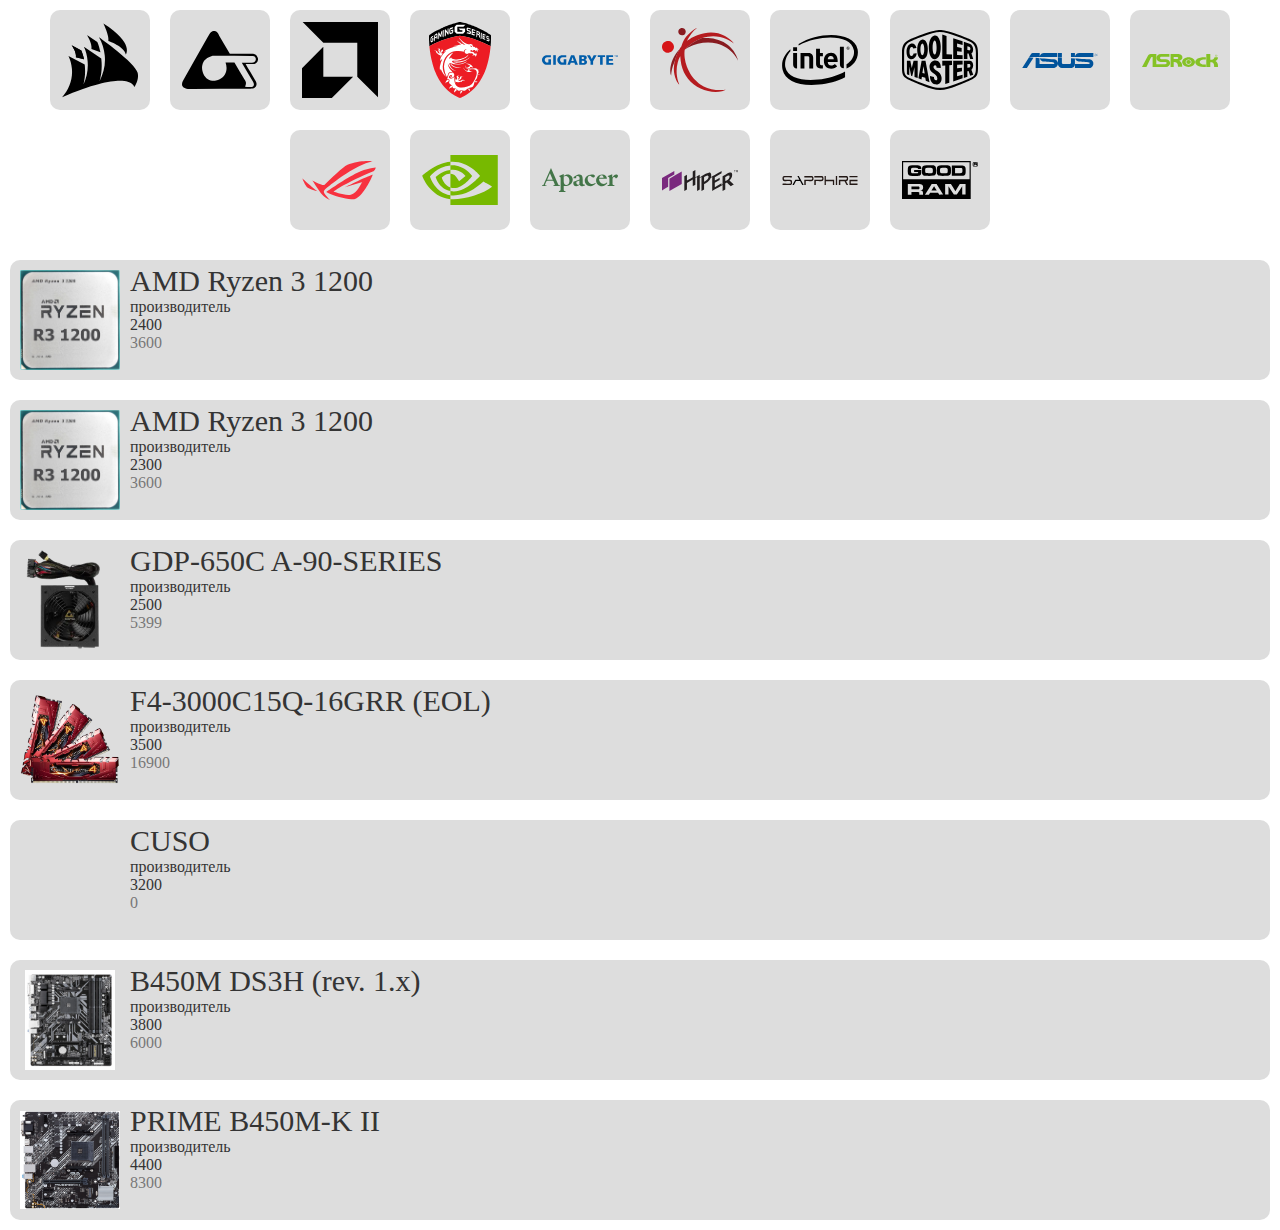
==== index.html @ 9eff9302 "1" ====
<!DOCTYPE html>
<html>
    <head>
        <title>НДБ SCP-742</title>
        <link rel="stylesheet" href="CSS/main.css">
        <link rel="stylesheet" href="CSS/venders.css">
        <link rel="stylesheet" href="CSS/story.css">
        <!--кадрировать SVG https://svgcrop.com/-->
        <!--коллекция SVG https://worldvectorlogo.com/ru/downloaded/sapphire -->
        <!--https://svgarchive.com/-->
    </head>
    <body>
        <div class="wrapper">
            <div class="venders"></div>
            <div class="story">
    
<!--
                <div class="row">
                    <div class="box_icon">
                        <div style="background-image: url(IMG/FOTO/ryzen_3_1200.jpg)"></div>
                    </div>
                    
                    <div class="box_note">
                        <a class="name" href="#">name</a>
                        <a class="manufacturer" href="#">производитель</a>
                        <div class="prise1">2400</div>
                        <div class="prise2">3600</div>
                    </div>
                </div>
-->

            </div>
        </div>
        
    </body>
    <script type="text/javascript" src="DATA/venders.js"></script>
    <script type="text/javascript" src="JS/venders.js"></script>
    
    <script type="text/javascript" src="DATA/story.js"></script>
    <script type="text/javascript" src="JS/story.js"></script>
</html>
---- CSS/main.css ----
*{box-sizing: border-box}

body{
    margin: 0;
    padding: 0;
    width: 100%;
    height: 100vh;
}
---- CSS/venders.css ----
:root{
    --hw: 100px;
}

.venders{
    width: 100%;
    display: flex;
    justify-content: center;
    flex-wrap: wrap;
}

.element{
    width: var(--hw);
    height: var(--hw);
    padding: 10%;
    margin: 10px;
    border-radius: 10px;
    background-color: #DDD;
}
.element > div
{
    width: 100%;
    height: 100%;
    background-repeat: no-repeat;
    background-position: center;
    background-size: contain;
}
---- CSS/story.css ----
:root{
    --icon-hw: 100px;
}

body{
    color: #343434;
    font-family: fantasy;
    font-size: 16px;
}

.story{
    margin: 10px 0;
    display: grid;
    grid-template-columns: 1fr;
}
.row{
    display: flex;
    background-color: #DDD;
    border-radius: 10px;
    margin: 10px;
}

.box_icon > div{
    width: var(--icon-hw);
    height: var(--icon-hw);
    margin: 10px;
    background-repeat: no-repeat;
    background-position: center;
    background-size: contain;
}

a{
    color: #343434;
    text-decoration: none;
}
.box_note > a{
    display: block;
}

.box_note > a.name{
    margin-top: 4px;
    font-size: 30px;
}
.prise2{
    opacity: 0.6
}
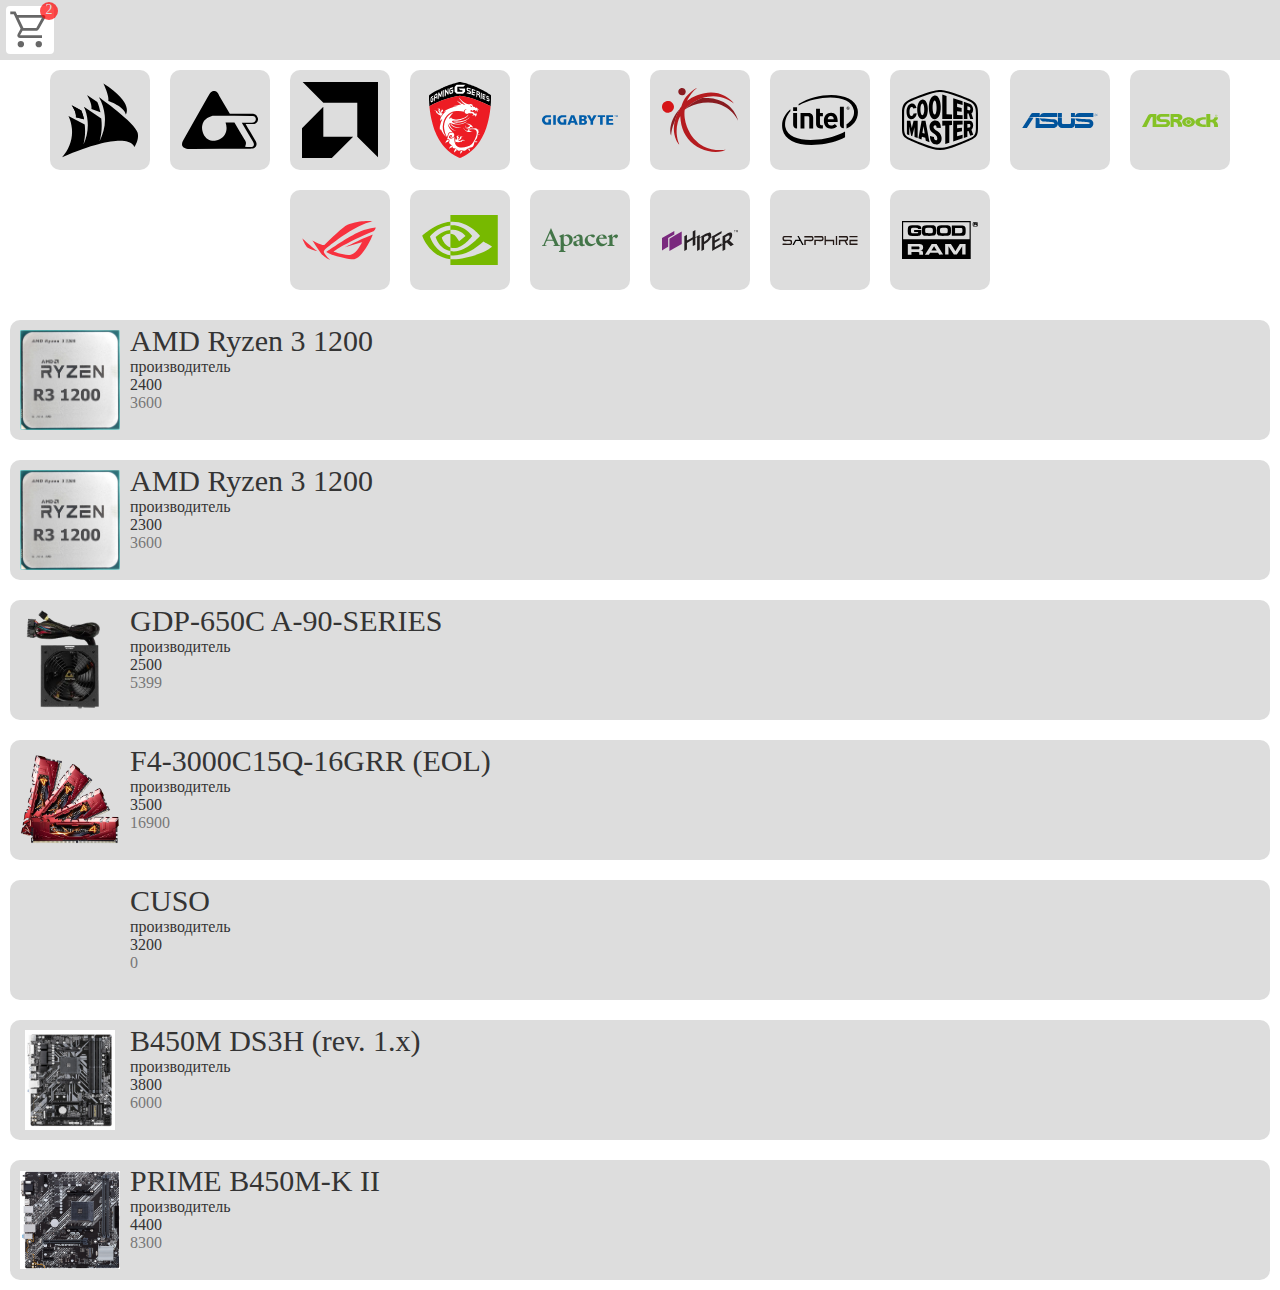
==== commit c198219d: "1" ====
--- a/index.html
+++ b/index.html
@@ -11,6 +11,13 @@
     </head>
     <body>
         <div class="wrapper">
+            
+            <header>
+                <a href="HTML/wait.html">
+                    <div class="wait" style="background-image: url(SVG/wait.svg)"></div>
+                </a>
+            </header>
+            
             <div class="venders"></div>
             <div class="story">
     
@@ -38,4 +45,7 @@
     
     <script type="text/javascript" src="DATA/story.js"></script>
     <script type="text/javascript" src="JS/story.js"></script>
+    
+    <script type="text/javascript" src="DATA/wait.js"></script>
+    <script type="text/javascript" src="JS/wait.js"></script>
 </html>--- a/CSS/main.css
+++ b/CSS/main.css
@@ -1,3 +1,8 @@
+:root{
+    --header-hw: 60px;
+    --header-padding: 6px;
+}
+
 *{box-sizing: border-box}
 
 body{
@@ -5,4 +10,39 @@
     padding: 0;
     width: 100%;
     height: 100vh;
+}
+
+
+
+header{
+    width: inherit;
+    height: var(--header-hw);
+    padding: var(--header-padding);
+    background: #DDD;
+}
+
+header > a > .wait {
+    width: calc( var(--header-hw) - var(--header-padding)*2);
+    height: calc( var(--header-hw) - var(--header-padding)*2);
+    background-color: red;
+    background-repeat: no-repeat;
+    background-color: #FFF;
+    background-size: 90%;
+    background-position: center;
+    border-radius: 4px;
+    position: relative;
+}
+
+.number_wait {
+    color: #DDD;
+    font-size: 14px;
+    background-color: rgba(255,0,0,0.7);
+    border-radius: 50%;
+    width: 18px;
+    height: 18px;
+    position: absolute;
+    top: -4px;
+    right: -4px;
+    text-align: center;
+    align-items: center;
 }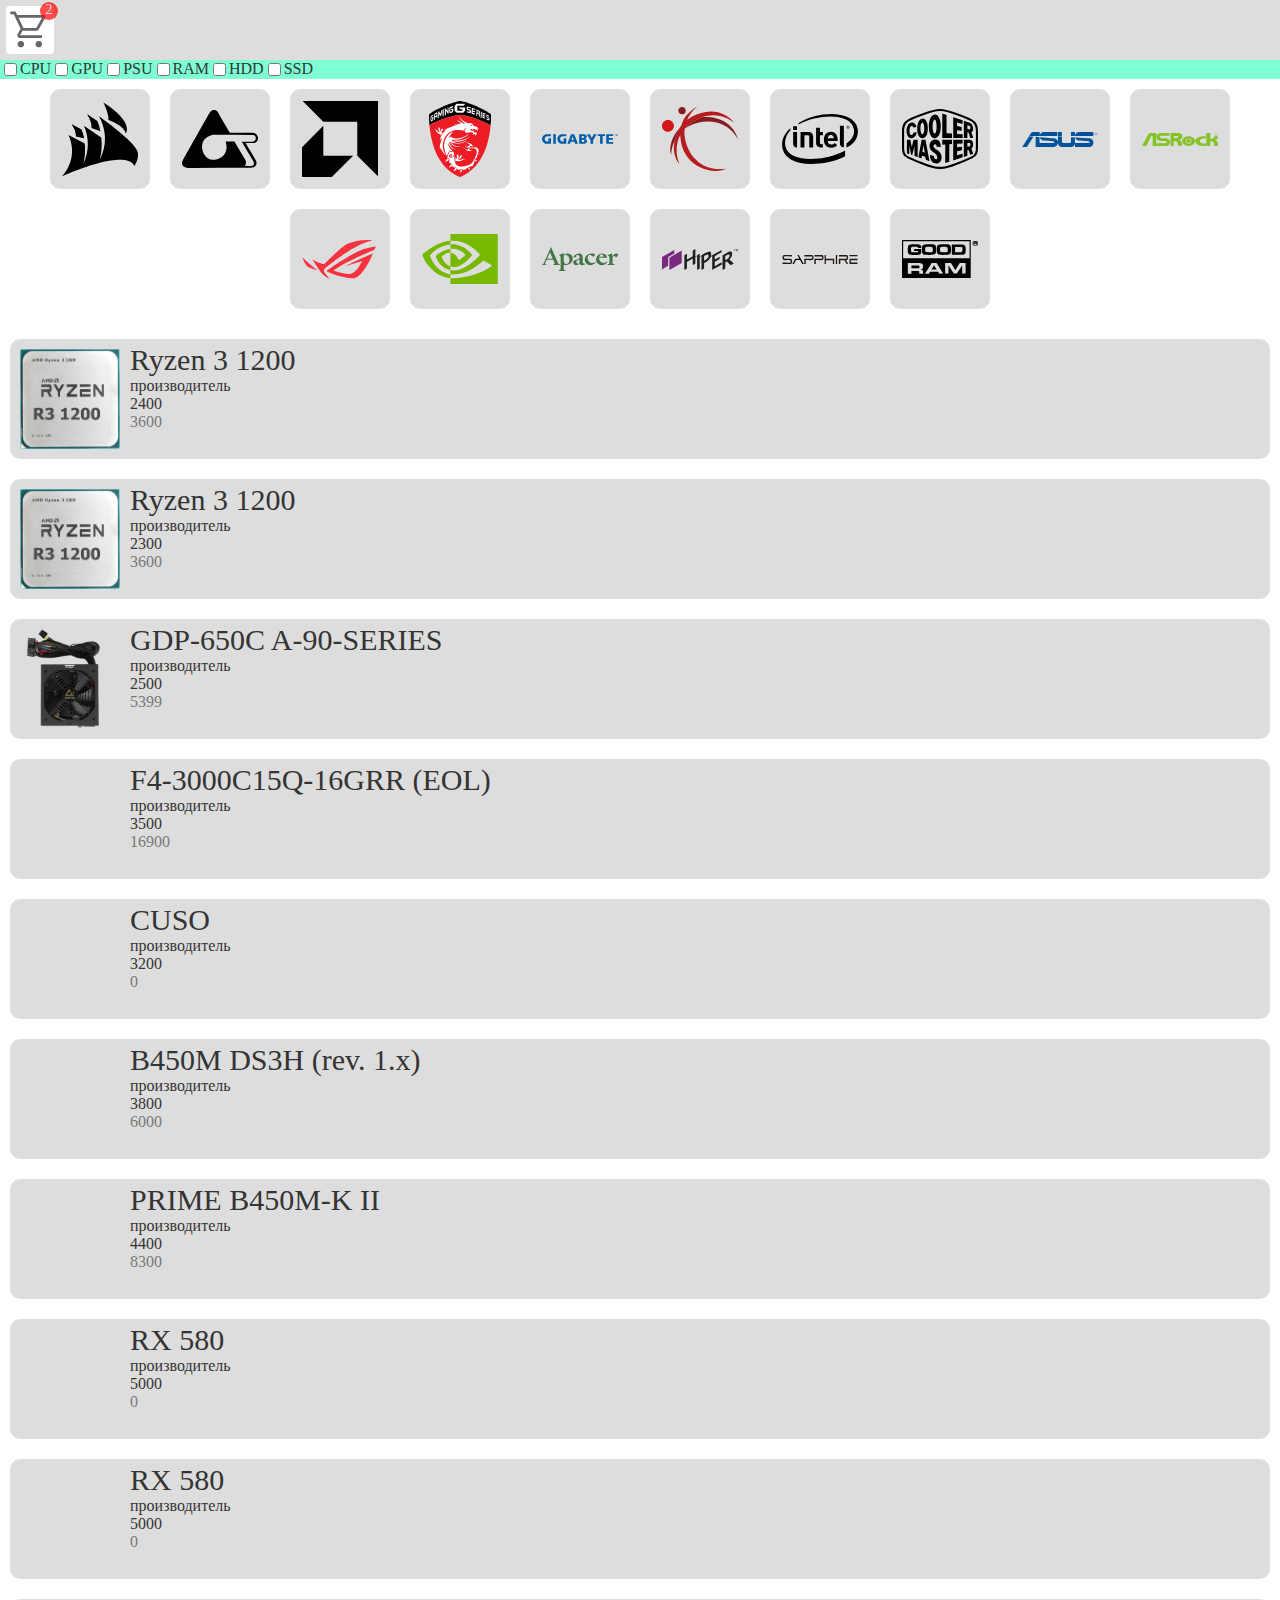
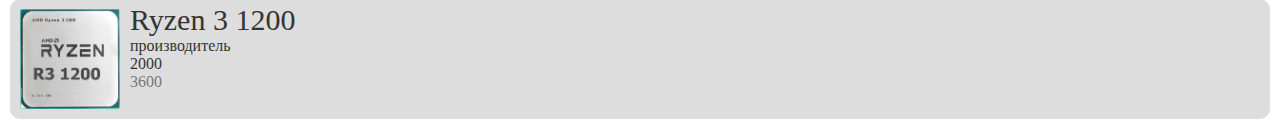
==== commit 99935028: "1" ====
--- a/index.html
+++ b/index.html
@@ -18,25 +18,9 @@
                 </a>
             </header>
             
+            <div class="filter"></div>
             <div class="venders"></div>
-            <div class="story">
-    
-<!--
-                <div class="row">
-                    <div class="box_icon">
-                        <div style="background-image: url(IMG/FOTO/ryzen_3_1200.jpg)"></div>
-                    </div>
-                    
-                    <div class="box_note">
-                        <a class="name" href="#">name</a>
-                        <a class="manufacturer" href="#">производитель</a>
-                        <div class="prise1">2400</div>
-                        <div class="prise2">3600</div>
-                    </div>
-                </div>
--->
-
-            </div>
+            <div class="story"></div>
         </div>
         
     </body>
@@ -48,4 +32,6 @@
     
     <script type="text/javascript" src="DATA/wait.js"></script>
     <script type="text/javascript" src="JS/wait.js"></script>
+    
+    <script type="text/javascript" src="JS/filter.js"></script>
 </html>--- a/CSS/main.css
+++ b/CSS/main.css
@@ -45,4 +45,13 @@
     right: -4px;
     text-align: center;
     align-items: center;
+}
+
+.filter{
+    display: flex;
+    width: 100%;
+    background-color: aquamarine;
+}
+.filter_element{
+    display: flex;
 }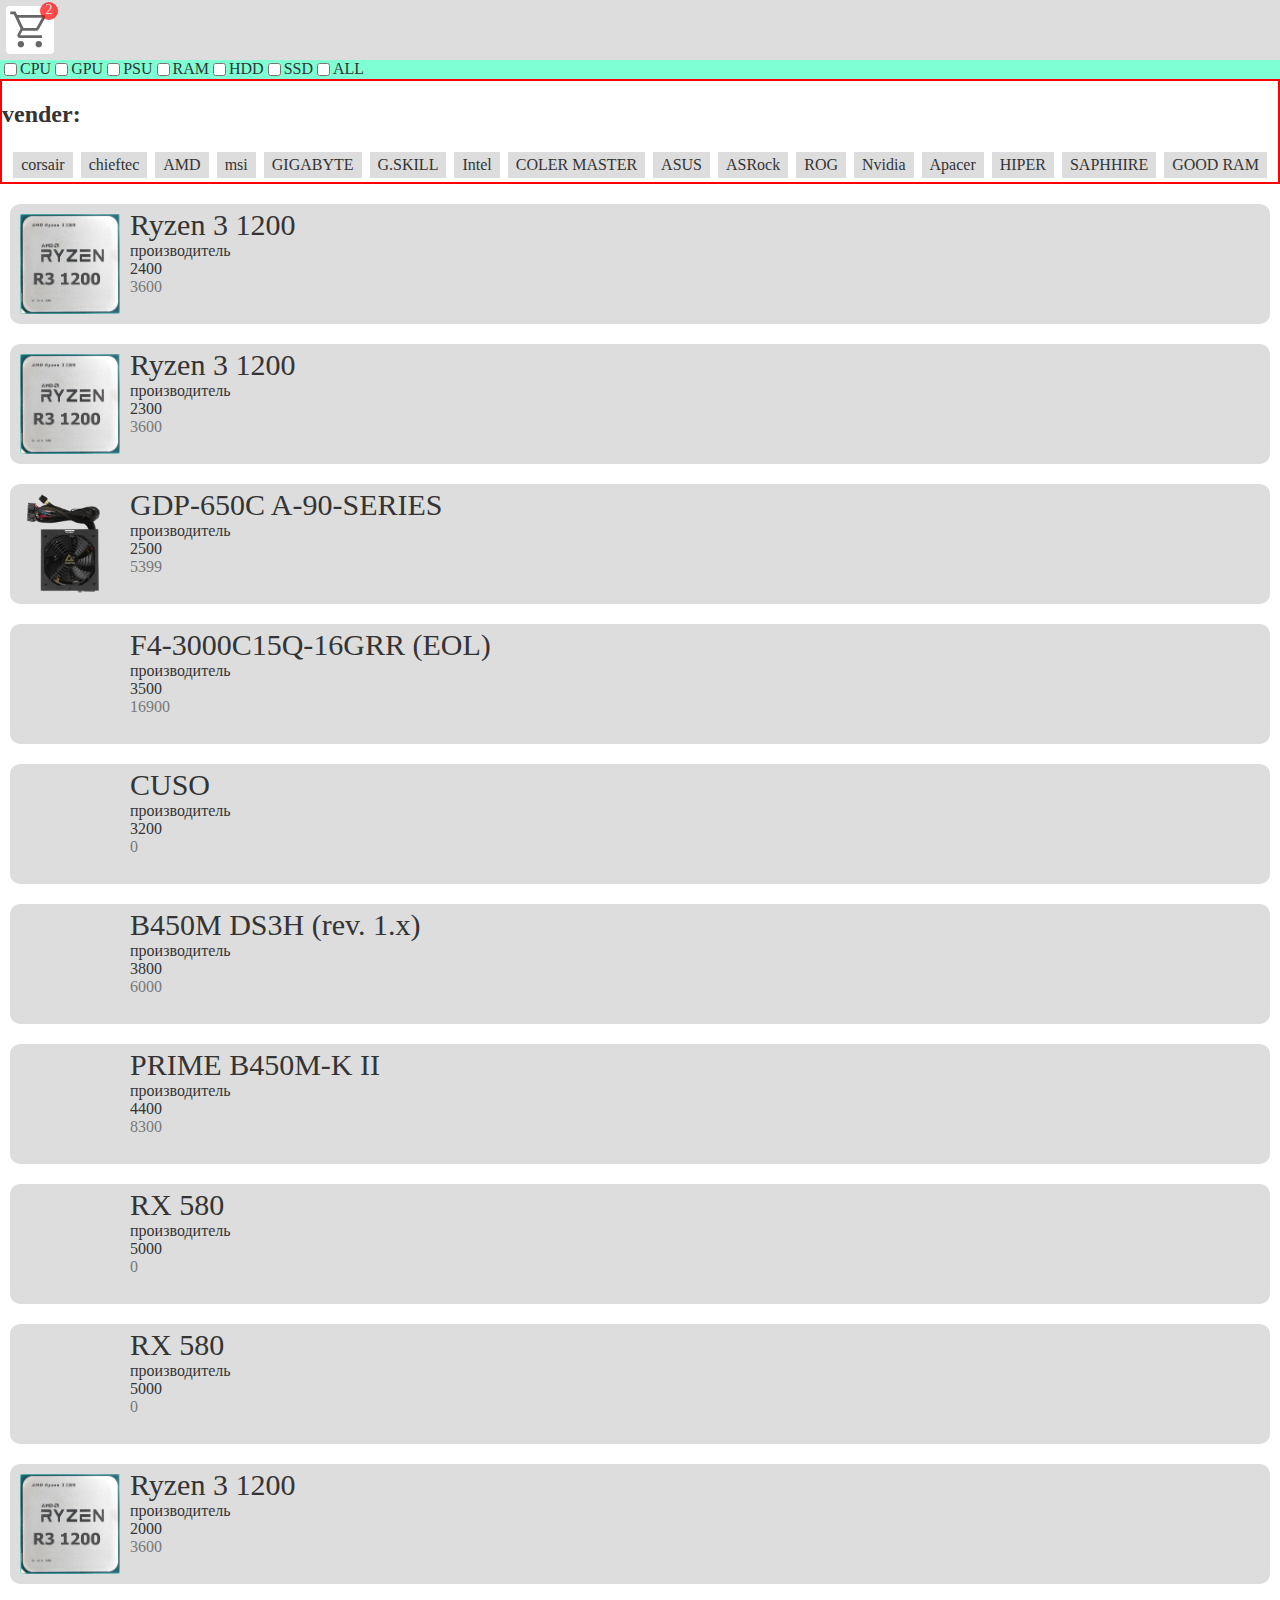
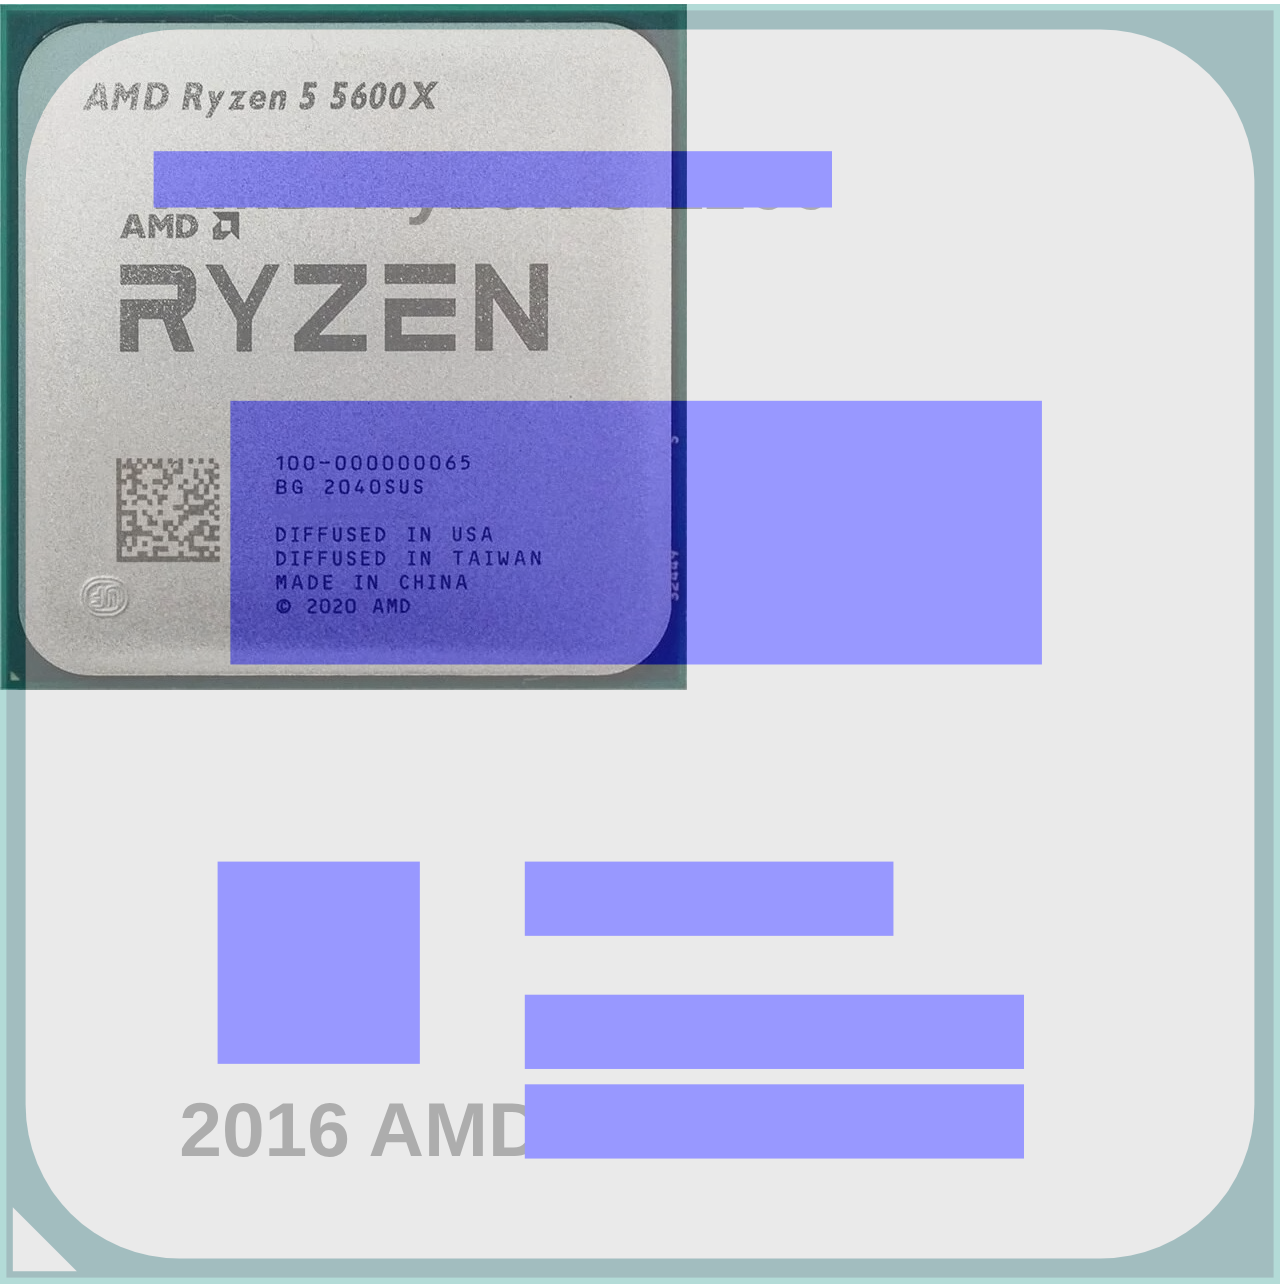
==== commit ecbb375f: "1" ====
--- a/index.html
+++ b/index.html
@@ -19,8 +19,114 @@
             </header>
             
             <div class="filter"></div>
-            <div class="venders"></div>
+            
+            <div class="venders">
+                
+                
+                
+                <h2>vender:</h2>
+                <div class="vender_cluster"></div>
+            </div>
+            
             <div class="story"></div>
+        </div>
+        
+        
+        <div style="background-image: url(IMG/FOTO/norm.jpg); background-repeat: no-repeat">
+        
+            <style>
+                svg{
+                    opacity: 0.4;
+                }
+                
+                svg text{
+                    font-family: sans-serif;
+                    font-weight: 600; 
+                    font-size: 6px;
+                    fill: #343434
+                }
+                
+                g.area{
+                    fill: blue
+                }
+                
+            </style>
+            <svg xmlns="http://www.w3.org/2000/svg"
+                 viewbox="0 0 100 100">
+
+                <!-- текстолит -->
+                <rect x="0"
+                      y="0"
+                      width="100"
+                      height="100"
+                      fill="#195C62"
+                      stroke="#44A69E"/>
+
+                <!-- крышка -->
+                <rect x="2"
+                      y="2"
+                      width="96"
+                      height="96"
+                      fill="#CBCBCB"
+                      rx="12"
+                      ry="12"/>
+
+                <!-- ключ -->
+                <polygon points="1 99, 6 99, 1 94" fill="#CBCBCB"/>
+
+
+                <text x="12"
+                      y="16">
+                <tspan>AMD Ryzen 3 1200</tspan>
+                </text>
+
+                <text x="14"
+                      y="90">
+                <tspan>2016 AMD</tspan>
+                </text>
+
+<!--                <image x="18" y="0" width="40" height="80" xlink:href="SVG/ryzen.svg" />-->
+                
+                <g class="area">
+                    
+                    <!-- model -->
+                    <rect x="12"
+                          y="11.5"
+                          width="53"
+                          height="4.4" />
+                    
+                    <!-- logo vender, line -->
+                    <rect x="18"
+                          y="31"
+                          width="63.4"
+                          height="20.6" />
+                    
+                    <!-- QR -->
+                    <rect x="17"
+                          y="67"
+                          width="15.8"
+                          height="15.8" />
+                    
+                    <!-- 1 -->
+                    <rect x="41"
+                          y="67"
+                          width="28.8"
+                          height="5.8" />
+                    
+                    <!-- 2 -->
+                    <rect x="41"
+                          y="77.4"
+                          width="39"
+                          height="5.8" />
+                    
+                    <!-- 3 -->
+                    <rect x="41"
+                          y="84.4"
+                          width="39"
+                          height="5.8" />
+                </g>
+
+            </svg>
         </div>
         
     </body>
--- a/CSS/venders.css
+++ b/CSS/venders.css
@@ -3,6 +3,10 @@
 }
 
 .venders{
+    border: 2px solid red
+}
+
+.vender_cluster{
     width: 100%;
     display: flex;
     justify-content: center;
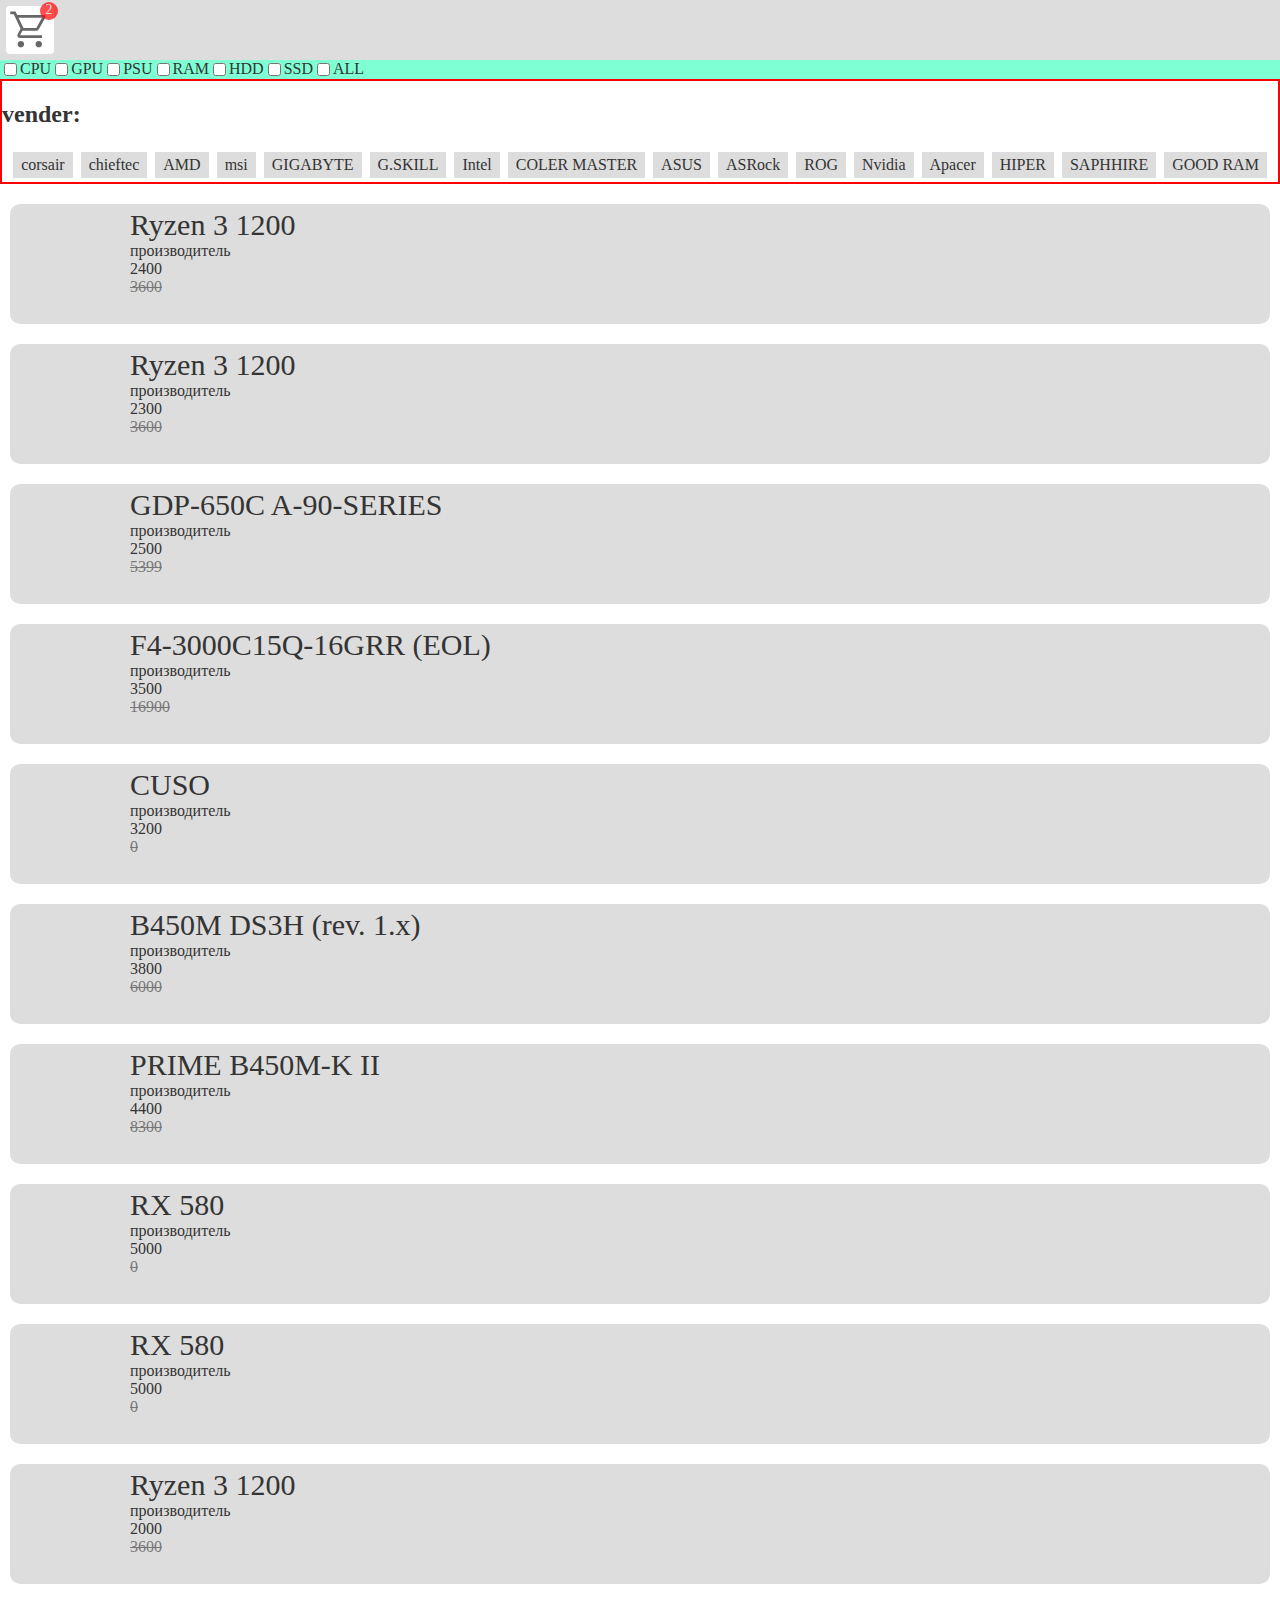
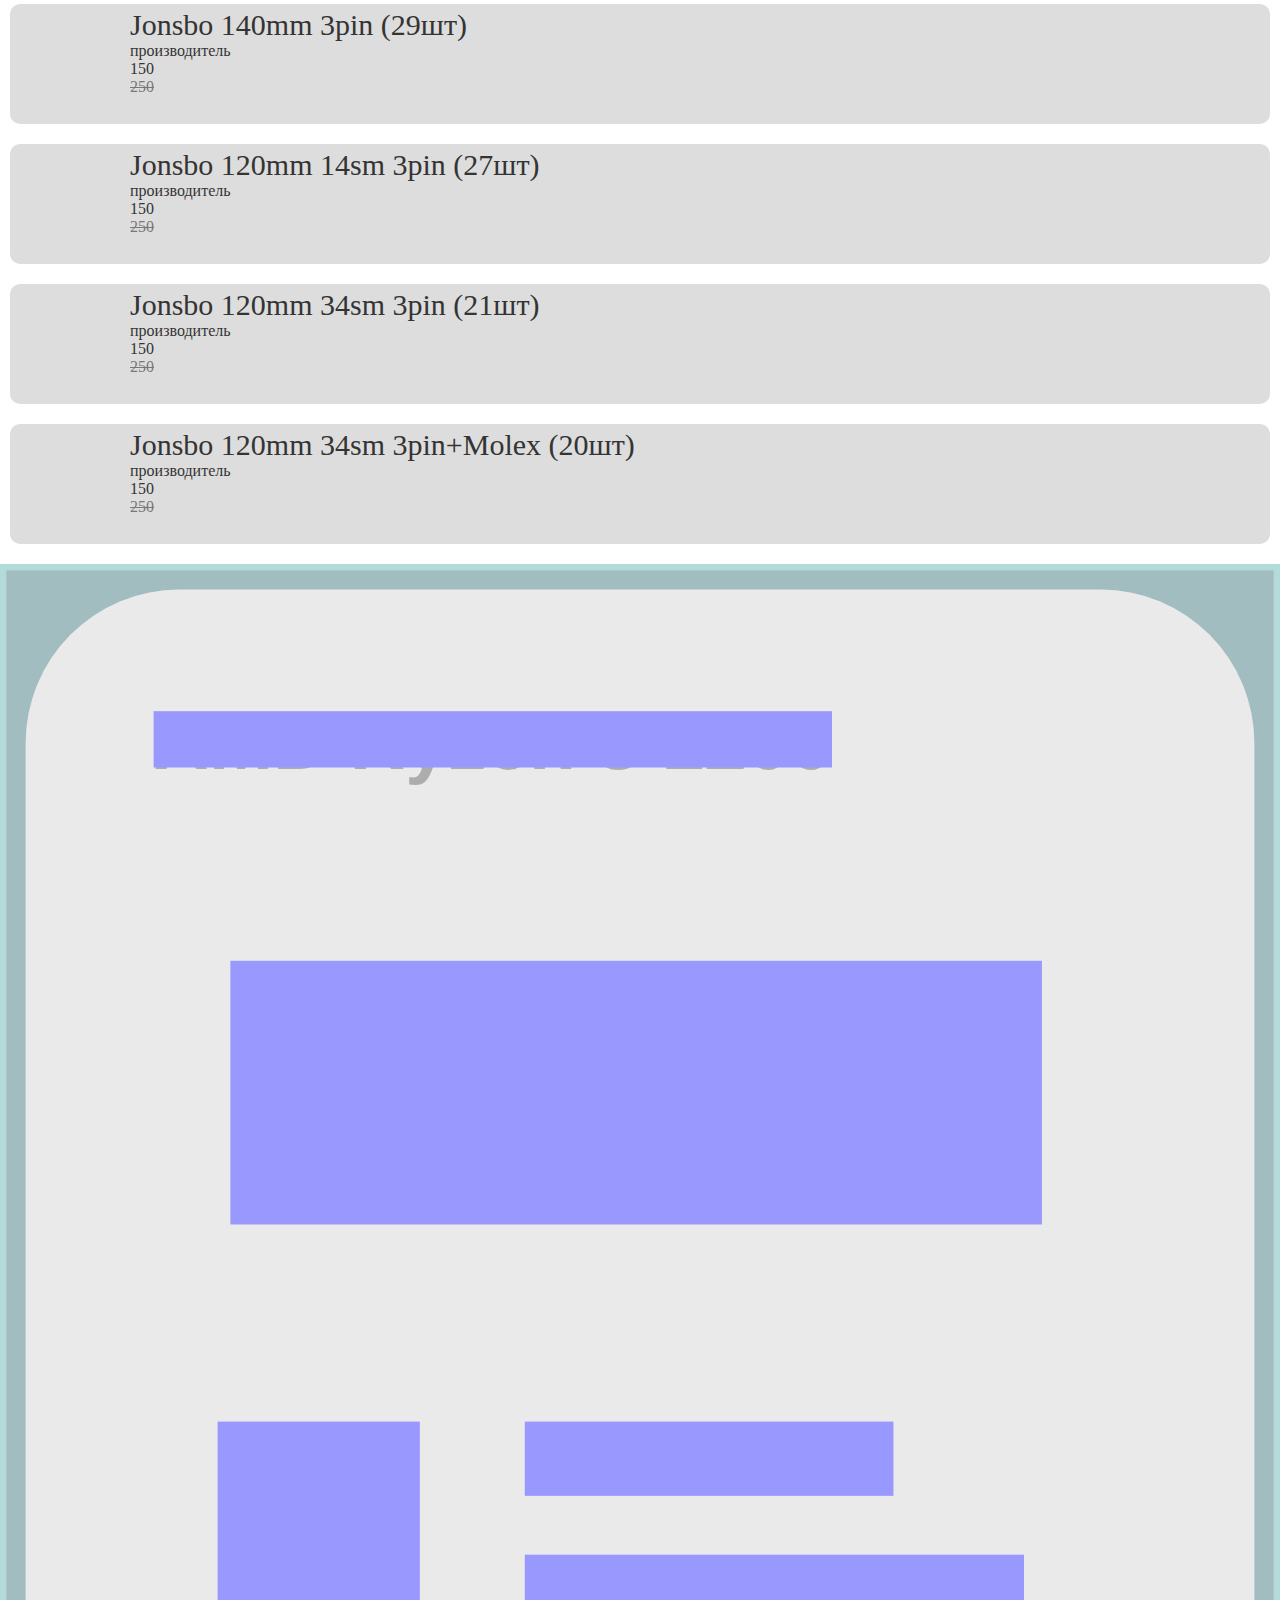
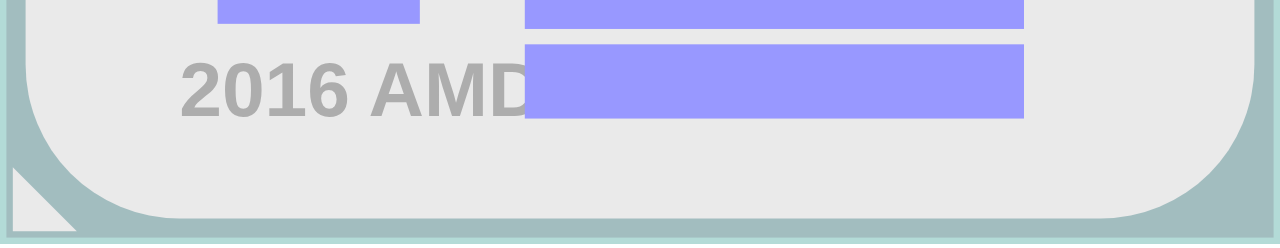
==== commit 4d521520: "1" ====
--- a/index.html
+++ b/index.html
@@ -32,7 +32,7 @@
         </div>
         
         
-        <div style="background-image: url(IMG/FOTO/norm.jpg); background-repeat: no-repeat">
+<!--        <div style="background-image: url(IMG/FOTO/norm.jpg); background-repeat: no-repeat">-->
         
             <style>
                 svg{
@@ -127,7 +127,6 @@
                 </g>
 
             </svg>
-        </div>
         
     </body>
     <script type="text/javascript" src="DATA/venders.js"></script>
--- a/CSS/main.css
+++ b/CSS/main.css
@@ -1,6 +1,8 @@
 :root{
     --header-hw: 60px;
     --header-padding: 6px;
+    
+    --header-height: 120px;
 }
 
 *{box-sizing: border-box}
@@ -10,6 +12,9 @@
     padding: 0;
     width: 100%;
     height: 100vh;
+/*    background-image: url(../IMG/1.jpg);*/
+/*    background-position: 0 -210px;*/
+/*    opacity: 80%*/
 }
 
 
@@ -54,4 +59,9 @@
 }
 .filter_element{
     display: flex;
+}
+
+@media (orientation: portrait){
+    header{height: var(--header-height)}
+/*    h1{font-size: 10px}*/
 }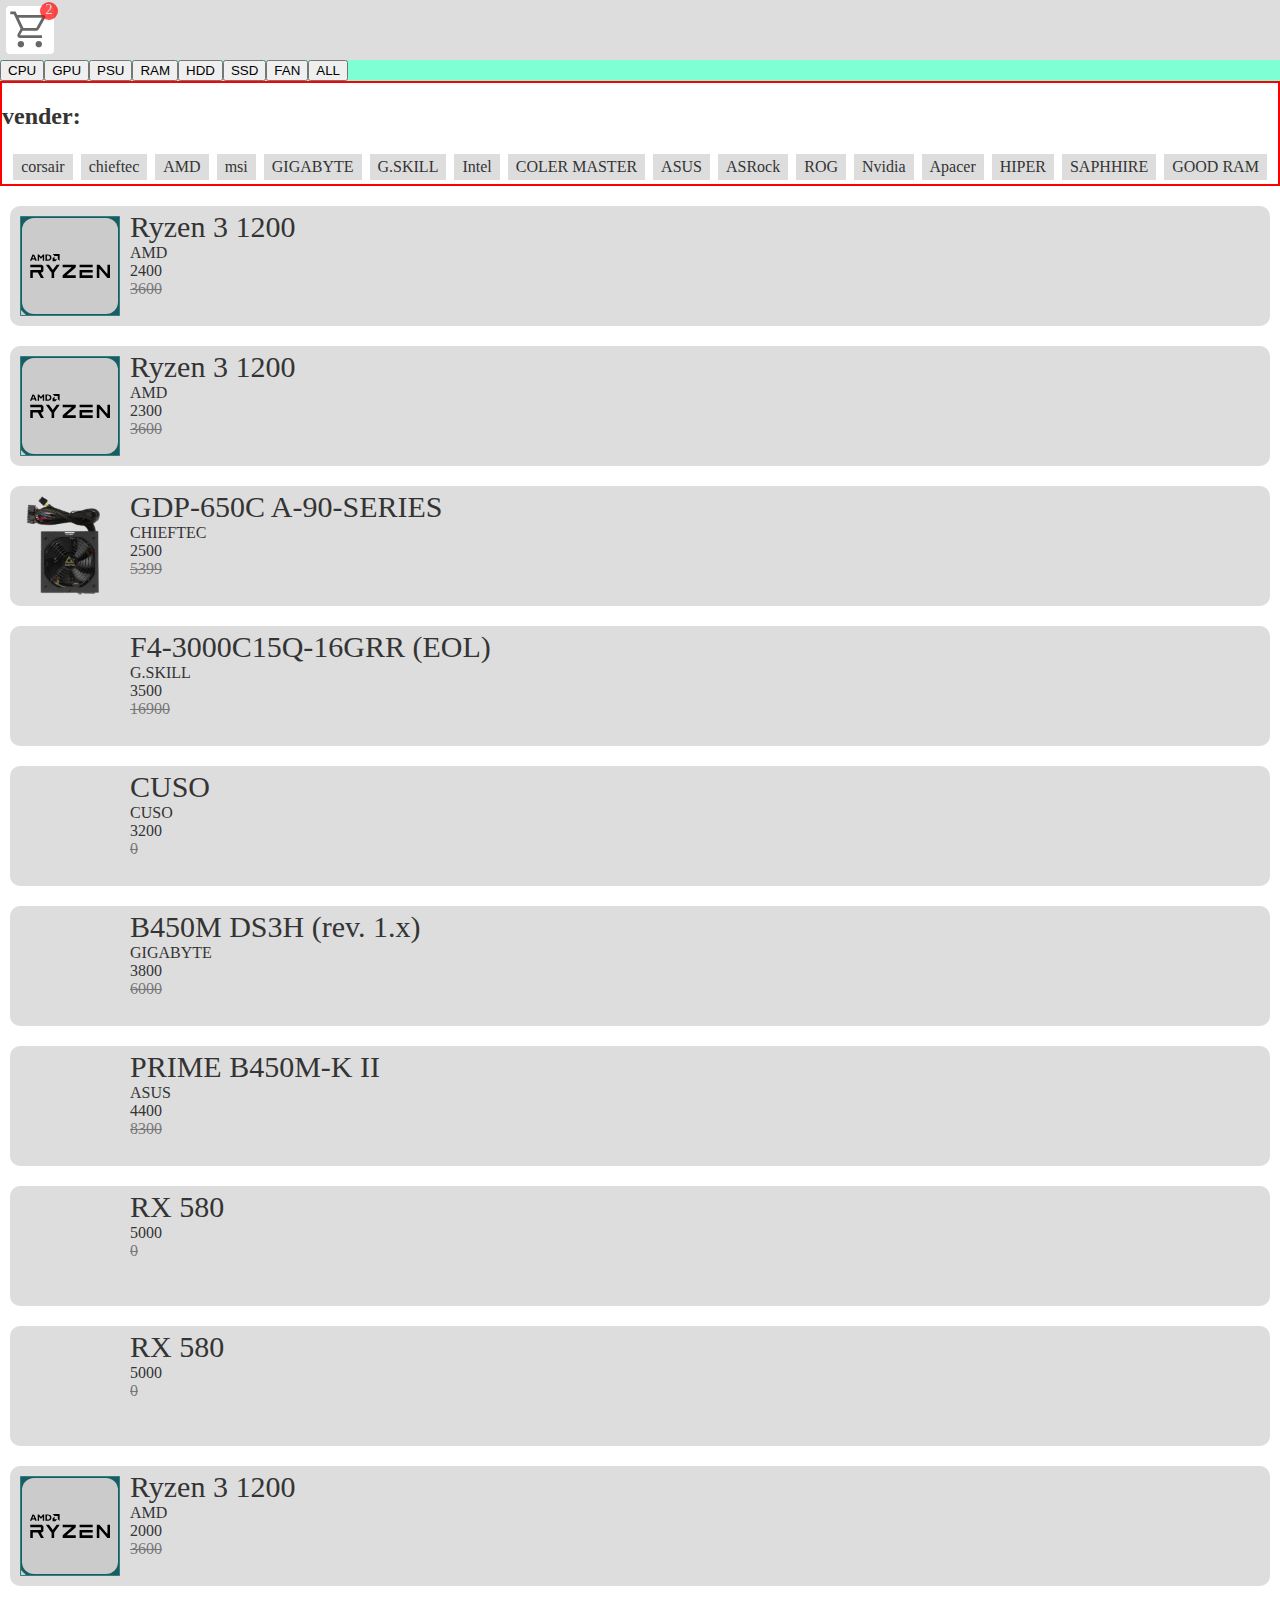
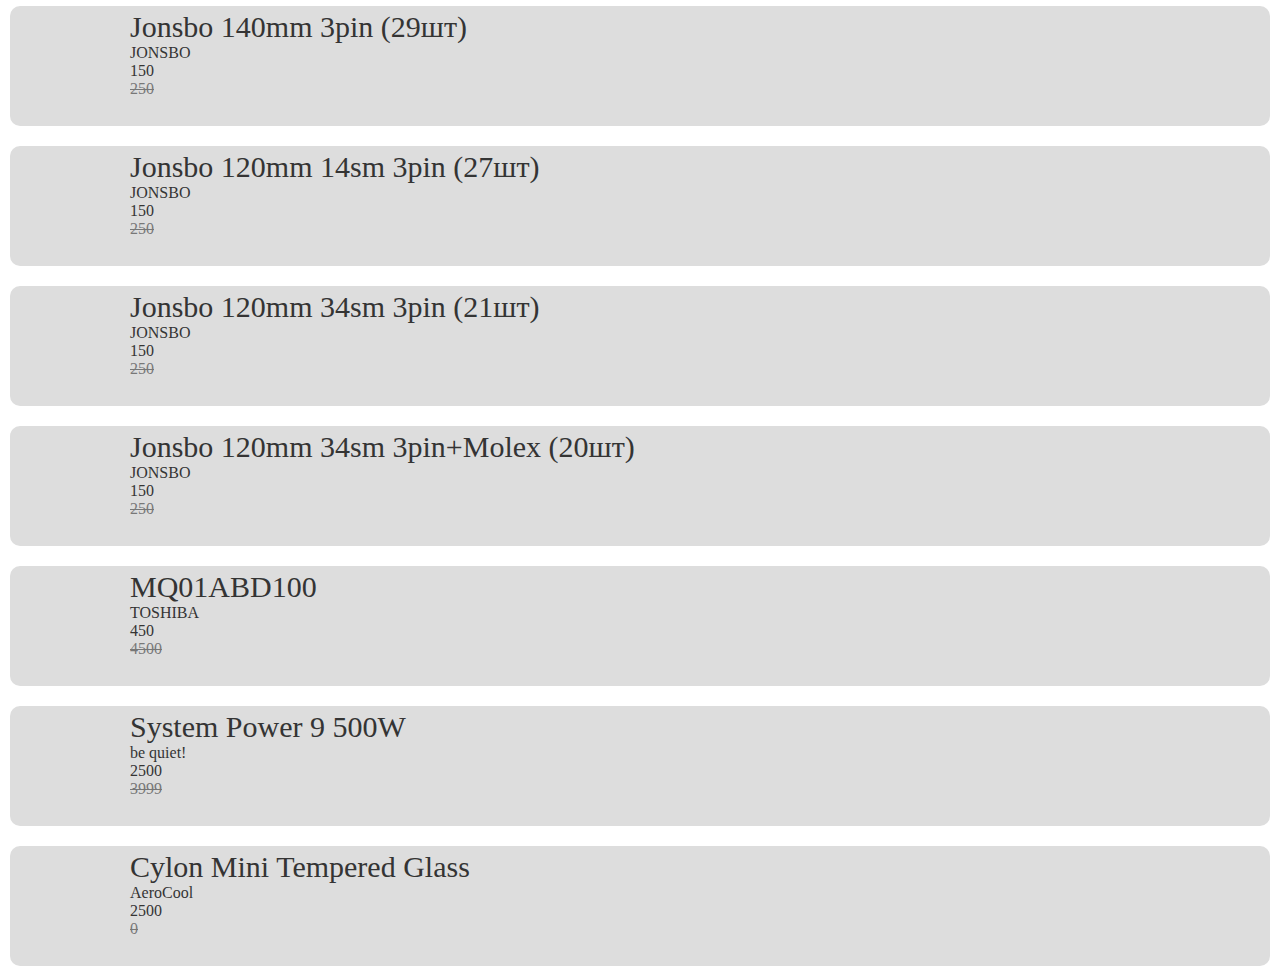
==== commit 8c1ca48f: "1" ====
--- a/index.html
+++ b/index.html
@@ -21,9 +21,6 @@
             <div class="filter"></div>
             
             <div class="venders">
-                
-                
-                
                 <h2>vender:</h2>
                 <div class="vender_cluster"></div>
             </div>
@@ -31,102 +28,6 @@
             <div class="story"></div>
         </div>
         
-        
-<!--        <div style="background-image: url(IMG/FOTO/norm.jpg); background-repeat: no-repeat">-->
-        
-            <style>
-                svg{
-                    opacity: 0.4;
-                }
-                
-                svg text{
-                    font-family: sans-serif;
-                    font-weight: 600; 
-                    font-size: 6px;
-                    fill: #343434
-                }
-                
-                g.area{
-                    fill: blue
-                }
-                
-            </style>
-            <svg xmlns="http://www.w3.org/2000/svg"
-                 viewbox="0 0 100 100">
-
-                <!-- текстолит -->
-                <rect x="0"
-                      y="0"
-                      width="100"
-                      height="100"
-                      fill="#195C62"
-                      stroke="#44A69E"/>
-
-                <!-- крышка -->
-                <rect x="2"
-                      y="2"
-                      width="96"
-                      height="96"
-                      fill="#CBCBCB"
-                      rx="12"
-                      ry="12"/>
-
-                <!-- ключ -->
-                <polygon points="1 99, 6 99, 1 94" fill="#CBCBCB"/>
-
-
-                <text x="12"
-                      y="16">
-                <tspan>AMD Ryzen 3 1200</tspan>
-                </text>
-
-                <text x="14"
-                      y="90">
-                <tspan>2016 AMD</tspan>
-                </text>
-
-<!--                <image x="18" y="0" width="40" height="80" xlink:href="SVG/ryzen.svg" />-->
-                
-                <g class="area">
-                    
-                    <!-- model -->
-                    <rect x="12"
-                          y="11.5"
-                          width="53"
-                          height="4.4" />
-                    
-                    <!-- logo vender, line -->
-                    <rect x="18"
-                          y="31"
-                          width="63.4"
-                          height="20.6" />
-                    
-                    <!-- QR -->
-                    <rect x="17"
-                          y="67"
-                          width="15.8"
-                          height="15.8" />
-                    
-                    <!-- 1 -->
-                    <rect x="41"
-                          y="67"
-                          width="28.8"
-                          height="5.8" />
-                    
-                    <!-- 2 -->
-                    <rect x="41"
-                          y="77.4"
-                          width="39"
-                          height="5.8" />
-                    
-                    <!-- 3 -->
-                    <rect x="41"
-                          y="84.4"
-                          width="39"
-                          height="5.8" />
-                </g>
-
-            </svg>
         
     </body>
     <script type="text/javascript" src="DATA/venders.js"></script>
--- a/CSS/main.css
+++ b/CSS/main.css
@@ -13,7 +13,11 @@
     width: 100%;
     height: 100vh;
 /*    background-image: url(../IMG/1.jpg);*/
+<<<<<<< HEAD
+    background-position: 0 -210px;
+=======
 /*    background-position: 0 -210px;*/
+>>>>>>> 4d52152021eafc40557ebcb8f96c2b7b997cf1f7
 /*    opacity: 80%*/
 }
 
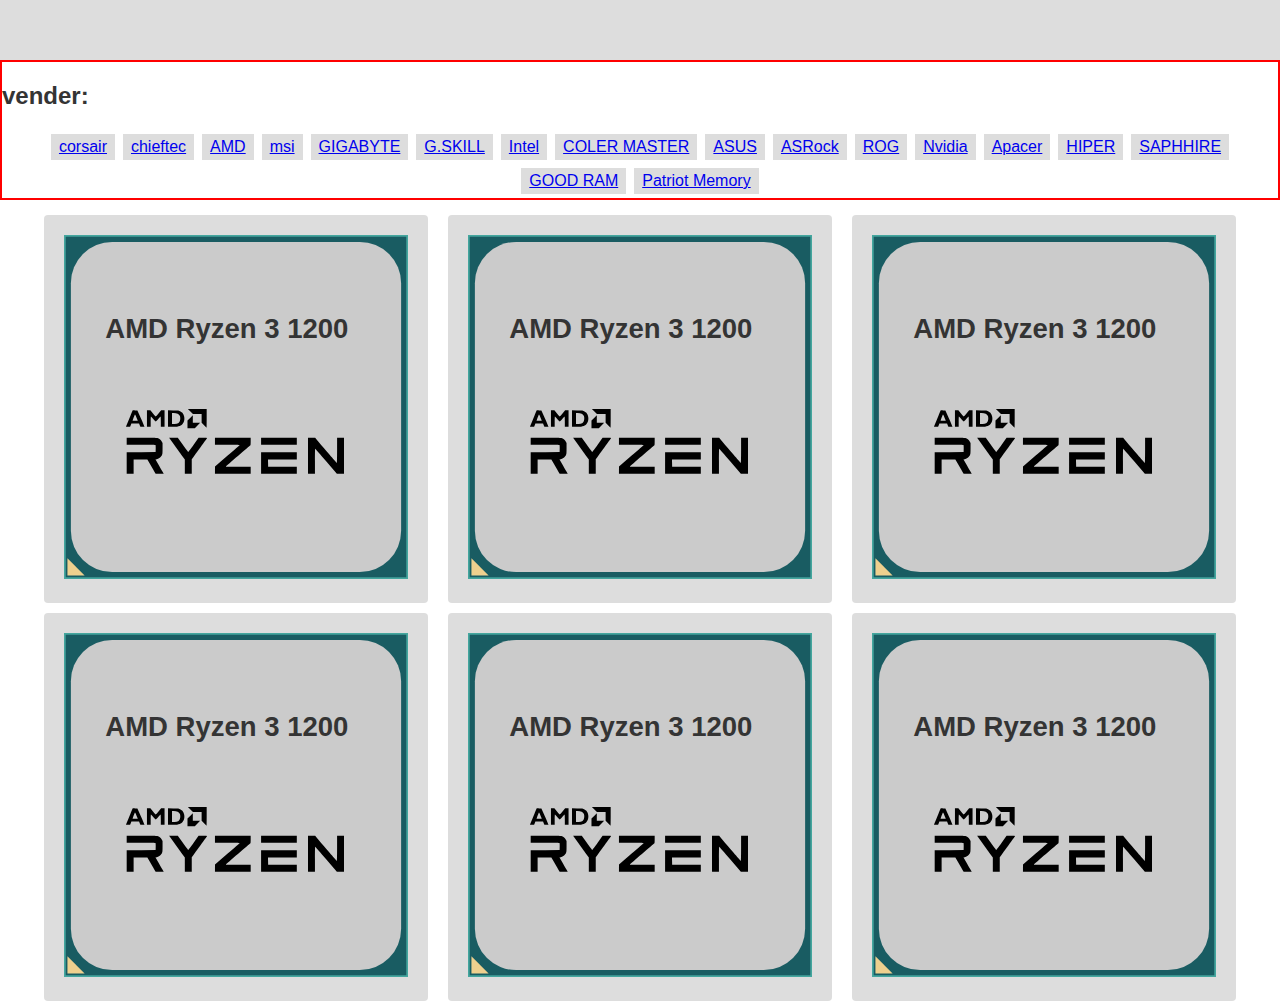
==== commit f65c47a8: "-" ====
--- a/index.html
+++ b/index.html
@@ -12,11 +12,7 @@
     <body>
         <div class="wrapper">
             
-            <header>
-                <a href="HTML/wait.html">
-                    <div class="wait" style="background-image: url(SVG/wait.svg)"></div>
-                </a>
-            </header>
+            <header></header>
             
             <div class="filter"></div>
             
@@ -25,19 +21,22 @@
                 <div class="vender_cluster"></div>
             </div>
             
-            <div class="story"></div>
+            <div class="CLUSTER"></div>
         </div>
         
         
     </body>
+    <!-- DATA -->
+    <script type="text/javascript" src="DATA/CPU.js"></script>
+    <script type="text/javascript" src="JS/CPU.js"></script>
+    
     <script type="text/javascript" src="DATA/venders.js"></script>
     <script type="text/javascript" src="JS/venders.js"></script>
     
+<!--
     <script type="text/javascript" src="DATA/story.js"></script>
     <script type="text/javascript" src="JS/story.js"></script>
+-->
     
-    <script type="text/javascript" src="DATA/wait.js"></script>
-    <script type="text/javascript" src="JS/wait.js"></script>
-    
-    <script type="text/javascript" src="JS/filter.js"></script>
+<!--    <script type="text/javascript" src="JS/filter.js"></script>-->
 </html>--- a/CSS/story.css
+++ b/CSS/story.css
@@ -1,46 +1,29 @@
-:root{
-    --icon-hw: 100px;
+:root {
+    --icon-hw: 100%;
 }
 
-body{
+body {
     color: #343434;
-    font-family: fantasy;
+    font-family: sans-serif;
     font-size: 16px;
 }
 
-.story{
-    margin: 10px 0;
-    display: grid;
-    grid-template-columns: 1fr;
+.CLUSTER {
+    margin: 10px auto;
+    display: flex;
+    flex-wrap: wrap;
+    justify-content: center;
 }
-.row{
-    display: flex;
+.BOX {
+    display: block;
+    width: 30%;
+    padding: 20px;
     background-color: #DDD;
-    border-radius: 10px;
-    margin: 10px;
+    border-radius: 4px;
+    margin: 5px 10px;
 }
 
-.box_icon > div{
-    width: var(--icon-hw);
-    height: var(--icon-hw);
-    margin: 10px;
-    background-repeat: no-repeat;
-    background-position: center;
-    background-size: contain;
-}
-
-a{
-    color: #343434;
-    text-decoration: none;
-}
-.box_note > a{
-    display: block;
-}
-
-.box_note > a.name{
-    margin-top: 4px;
-    font-size: 30px;
-}
-.prise2{
-    opacity: 0.6
+div.NAME {
+    text-align: center;
+    font-size: 20px;
 }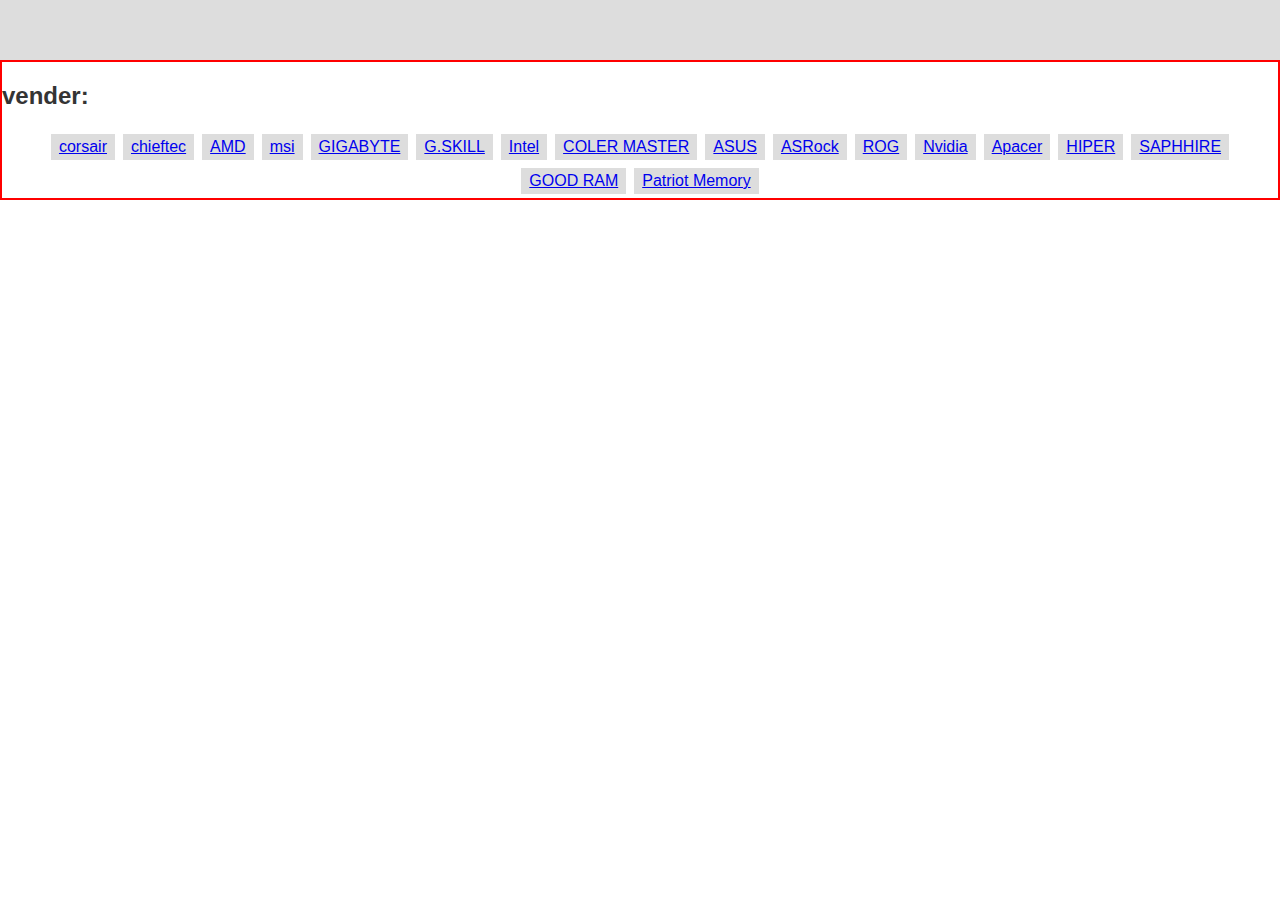
==== commit d0304840: "0" ====
--- a/index.html
+++ b/index.html
@@ -26,9 +26,16 @@
         
         
     </body>
+
+   
+    <script type="text/javascript" src="DATA/story.js"></script>
+    <script type="text/javascript" src="JS/story.js"></script>
+    
     <!-- DATA -->
+<!--
     <script type="text/javascript" src="DATA/CPU.js"></script>
     <script type="text/javascript" src="JS/CPU.js"></script>
+-->
     
     <script type="text/javascript" src="DATA/venders.js"></script>
     <script type="text/javascript" src="JS/venders.js"></script>
